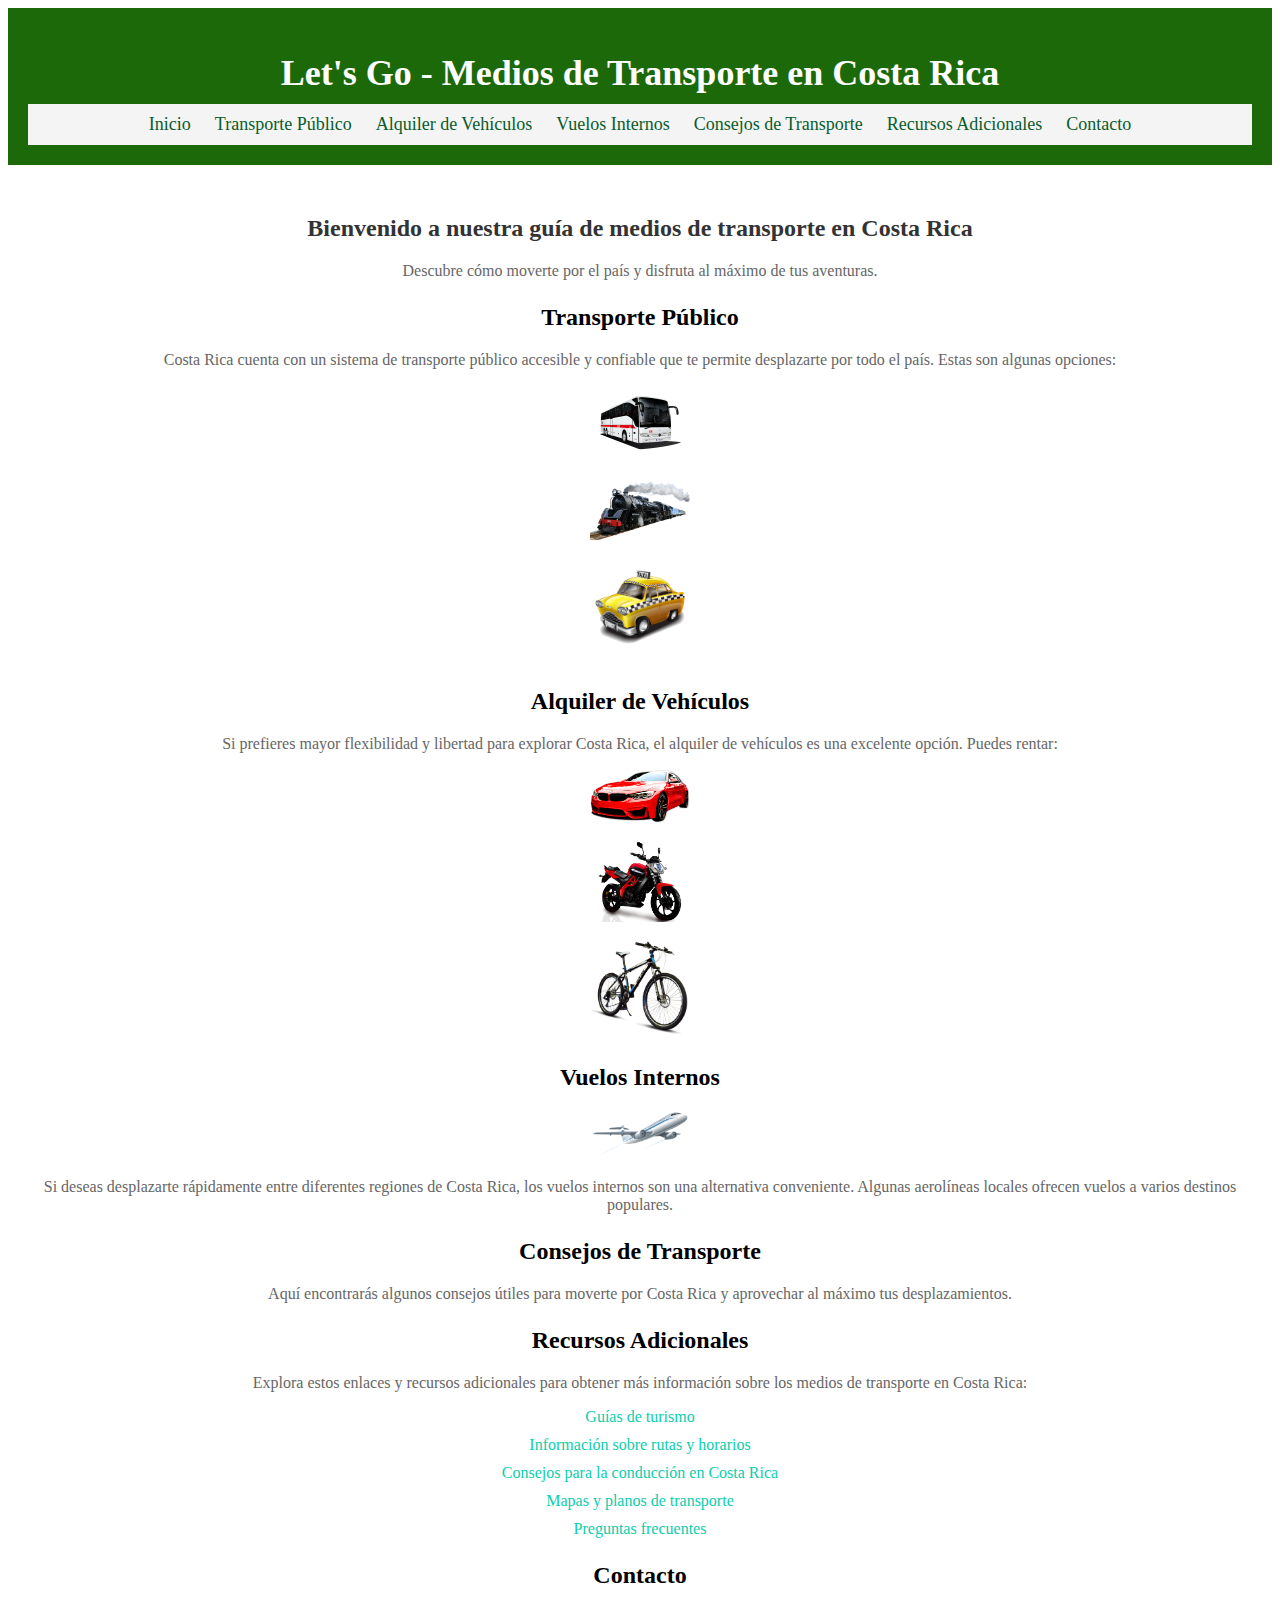
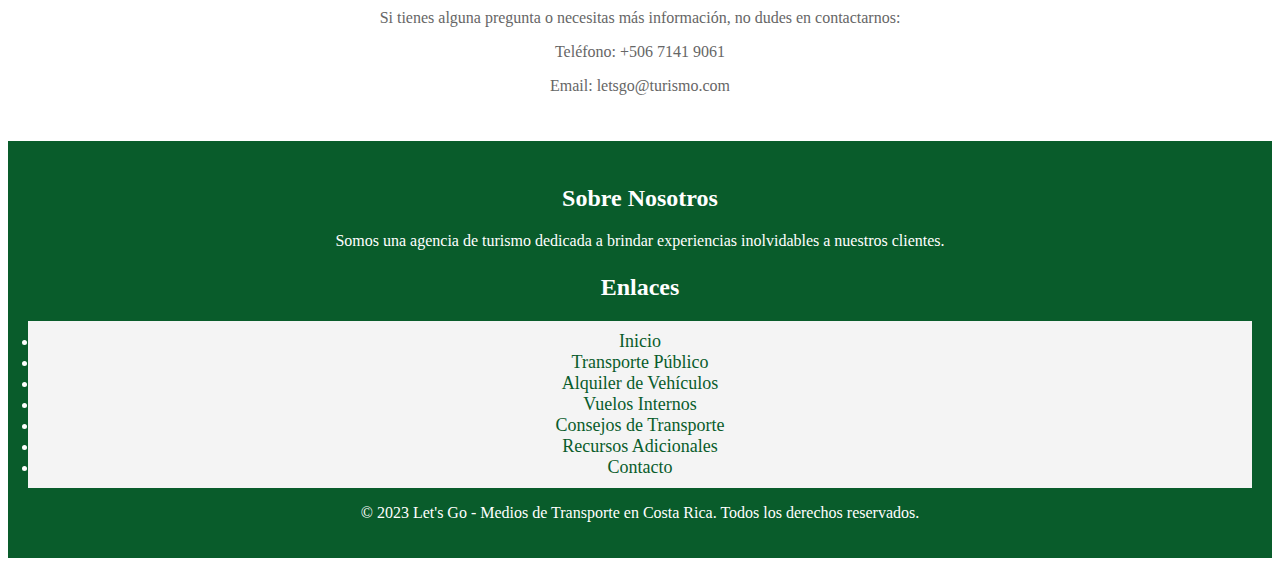
==== index.html @ 8e752b20 "Proyecto web 1" ====
<!DOCTYPE html>
<html lang="es">

<head>
  <meta charset="UTF-8">
  <meta name="viewport" content="width=device-width, initial-scale=1.0">
  <title>Medios de Transporte en Costa Rica</title>
  <link rel="stylesheet" href="css/styles.css">
</head>

<body>
  <header>
    <h1>Let's Go - Medios de Transporte en Costa Rica</h1>
    <nav>
      <a href="index.html">Inicio</a>
      <a href="Transporte-publico.html">Transporte Público</a>
      <a href="alquiler-vehiculos.html">Alquiler de Vehículos</a>
      <a href="vuelos-internos.html">Vuelos Internos</a>
      <a href="#consejos-transporte">Consejos de Transporte</a>
      <a href="#recursos-adicionales">Recursos Adicionales</a>
      <a href="#contacto">Contacto</a>
    </nav>
  </header>
  <!-- link imagenes https://www.pngwing.com/es/free-png-ngtup/download -->
  <main>
    <h2>Bienvenido a nuestra guía de medios de transporte en Costa Rica</h2>
    <p>Descubre cómo moverte por el país y disfruta al máximo de tus aventuras.</p>

    <section id="transporte-publico">
      <h3>Transporte Público</h3>
      <p>Costa Rica cuenta con un sistema de transporte público accesible y confiable que te permite desplazarte por todo el país. Estas son algunas opciones:</p>
      <ul>
        <li><a href="#"><img src="imagen/Bus.png" style="width: 100px;"></a></li>
        <li><a href="#"><img src="imagen/Tren.png" style="width: 100px;"></a></li>
        <li><a href="#"><img src="imagen/Taxi.png" style="width: 100px;"></a></li>
      </ul>
    </section>

    <section id="alquiler-vehiculos">
      <h3>Alquiler de Vehículos</h3>
      <p>Si prefieres mayor flexibilidad y libertad para explorar Costa Rica, el alquiler de vehículos es una excelente opción. Puedes rentar:</p>
      <ul>
        <li><a href="#"><img src="imagen/Automovil.png" style="width: 100px;"></a></li>
        <li><a href="#"><img src="imagen/Moto.png" style="width: 100px;"></a></li>
        <li><a href="#"><img src="imagen/Bicicleta.png" style="width: 100px;"></a></li>
      </ul>
    </section>

    <section id="vuelos-internos">
      <h3>Vuelos Internos</h3>
      <a href="#"><img src="imagen/AVion.png" style="width: 100px;"></a>
      <p>Si deseas desplazarte rápidamente entre diferentes regiones de Costa Rica, los vuelos internos son una alternativa conveniente. Algunas aerolíneas locales ofrecen vuelos a varios destinos populares.</p>
    </section>

    <section id="consejos-transporte">
      <h3>Consejos de Transporte</h3>
      <p>Aquí encontrarás algunos consejos útiles para moverte por Costa Rica y aprovechar al máximo tus desplazamientos.</p>
    </section>

    <section id="recursos-adicionales">
      <h3>Recursos Adicionales</h3>
      <p>Explora estos enlaces y recursos adicionales para obtener más información sobre los medios de transporte en Costa Rica:</p>
      <ul>
        <li><a href="#">Guías de turismo</a></li>
        <li><a href="#">Información sobre rutas y horarios</a></li>
        <li><a href="#">Consejos para la conducción en Costa Rica</a></li>
        <li><a href="#">Mapas y planos de transporte</a></li>
        <li><a href="#">Preguntas frecuentes</a></li>
      </ul>
    </section>

    <section id="contacto">
      <h3>Contacto</h3>
      <p>Si tienes alguna pregunta o necesitas más información, no dudes en contactarnos:</p>
      <p>Teléfono: +506 7141 9061</p>
      <p>Email: letsgo@turismo.com</p>
    </section>
  </main>

  <footer>
    <div>
      <h3>Sobre Nosotros</h3>
      <p>Somos una agencia de turismo dedicada a brindar experiencias inolvidables a nuestros clientes.</p>
    </div>
    <div>
      <h3>Enlaces</h3>
      <nav>
        <li><a href="index.html">Inicio</a></li>
        <li><a href="#transporte-publico">Transporte Público</a></li>
        <li><a href="#alquiler-vehiculos">Alquiler de Vehículos</a></li>
        <li><a href="#vuelos-internos">Vuelos Internos</a></li>
        <li><a href="#consejos-transporte">Consejos de Transporte</a></li>
        <li><a href="#recursos-adicionales">Recursos Adicionales</a></li>
        <li><a href="#contacto">Contacto</a></li>
      </nav>
    </div>
    <div>
      <p>&copy; 2023 Let's Go - Medios de Transporte en Costa Rica. Todos los derechos reservados.</p>
    </div>
  </footer>
</body>

</html>
---- css/styles.css ----
/* Estilos para el encabezado */
header {
  background-color: #1c6909;
  color: #ffffff;
  padding: 20px;
  text-align: center;
}

h1 {
  font-size: 36px;
  margin-bottom: 10px;
}

/* Estilos para el menú de navegación */
nav {
  background-color: #f4f4f4;
  padding: 10px;
  text-align: center;
}

nav a {
  color: #095c2b;
  text-decoration: none;
  margin: 0 10px;
  font-size: 18px;
}


/* Estilos para el contenido principal */
main {
  padding: 30px;
  text-align: center;
}

h2 {
  color: #333333;
  font-size: 24px;
  margin-bottom: 20px;
}

p {
  color: #666666;
  font-size: 16px;
}

/* Estilos para el footer */
footer {
  background-color: #095c2b;
  padding: 20px;
  text-align: center;
  color: #ffffff;
}

h3 {
  font-size: 24px;
  margin-bottom: 20px;
}

footer p {
  color: #ffffff;
}

/* Estilos adicionales */
ul {
  list-style: none;
  padding: 0;
  margin: 0;
}

ul li {
  margin-bottom: 10px;
}

a {
  color: #0bcead;
  text-decoration: none;
}
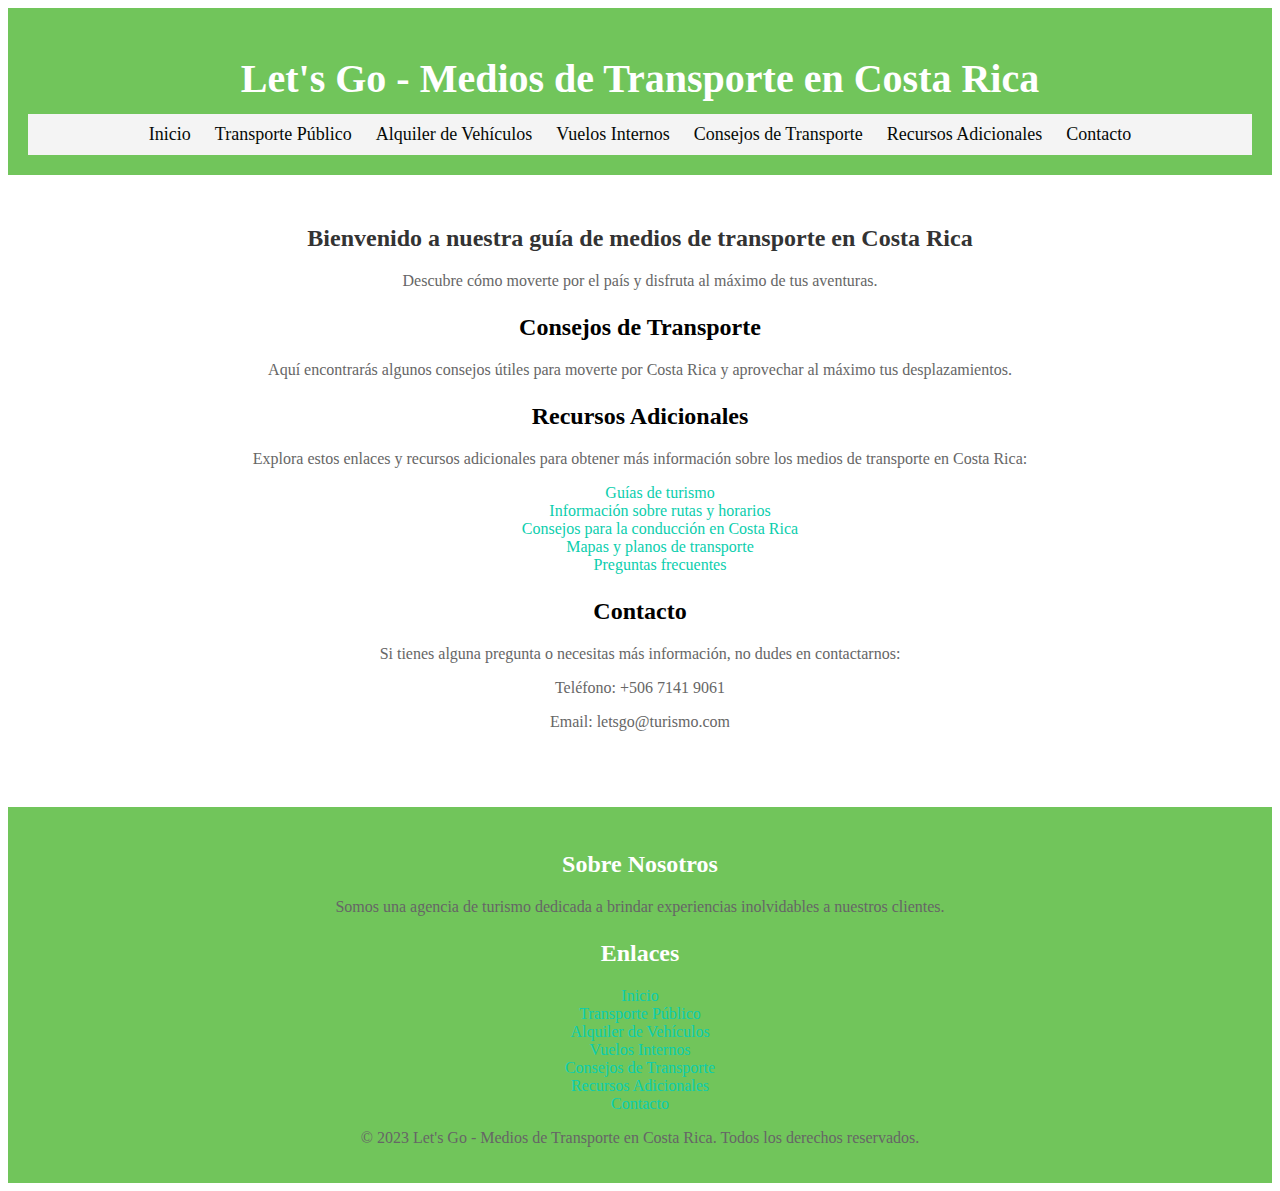
==== commit 9fd5cb28: "update" ====
--- a/index.html
+++ b/index.html
@@ -4,54 +4,28 @@
 <head>
   <meta charset="UTF-8">
   <meta name="viewport" content="width=device-width, initial-scale=1.0">
-  <title>Medios de Transporte en Costa Rica</title>
-  <link rel="stylesheet" href="css/styles.css">
+  <title>Let's Go</title>
+  <link rel="stylesheet" href="css/styleIndex.css">
 </head>
 
 <body>
   <header>
     <h1>Let's Go - Medios de Transporte en Costa Rica</h1>
-    <nav>
-      <a href="index.html">Inicio</a>
-      <a href="Transporte-publico.html">Transporte Público</a>
-      <a href="alquiler-vehiculos.html">Alquiler de Vehículos</a>
-      <a href="vuelos-internos.html">Vuelos Internos</a>
-      <a href="#consejos-transporte">Consejos de Transporte</a>
-      <a href="#recursos-adicionales">Recursos Adicionales</a>
-      <a href="#contacto">Contacto</a>
+    <nav class="navheader">
+      <a class="aheader" href="index.html">Inicio</a>
+      <a class="aheader" href="Transporte-publico.html">Transporte Público</a>
+      <a class="aheader" href="alquiler-vehiculos.html">Alquiler de Vehículos</a>
+      <a class="aheader" href="vuelos-internos.html">Vuelos Internos</a>
+      <a class="aheader" href="#consejos-transporte">Consejos de Transporte</a>
+      <a class="aheader" href="#recursos-adicionales">Recursos Adicionales</a>
+      <a class="aheader" href="#contacto">Contacto</a>
     </nav>
   </header>
   <!-- link imagenes https://www.pngwing.com/es/free-png-ngtup/download -->
   <main>
     <h2>Bienvenido a nuestra guía de medios de transporte en Costa Rica</h2>
     <p>Descubre cómo moverte por el país y disfruta al máximo de tus aventuras.</p>
-
-    <section id="transporte-publico">
-      <h3>Transporte Público</h3>
-      <p>Costa Rica cuenta con un sistema de transporte público accesible y confiable que te permite desplazarte por todo el país. Estas son algunas opciones:</p>
-      <ul>
-        <li><a href="#"><img src="imagen/Bus.png" style="width: 100px;"></a></li>
-        <li><a href="#"><img src="imagen/Tren.png" style="width: 100px;"></a></li>
-        <li><a href="#"><img src="imagen/Taxi.png" style="width: 100px;"></a></li>
-      </ul>
-    </section>
-
-    <section id="alquiler-vehiculos">
-      <h3>Alquiler de Vehículos</h3>
-      <p>Si prefieres mayor flexibilidad y libertad para explorar Costa Rica, el alquiler de vehículos es una excelente opción. Puedes rentar:</p>
-      <ul>
-        <li><a href="#"><img src="imagen/Automovil.png" style="width: 100px;"></a></li>
-        <li><a href="#"><img src="imagen/Moto.png" style="width: 100px;"></a></li>
-        <li><a href="#"><img src="imagen/Bicicleta.png" style="width: 100px;"></a></li>
-      </ul>
-    </section>
-
-    <section id="vuelos-internos">
-      <h3>Vuelos Internos</h3>
-      <a href="#"><img src="imagen/AVion.png" style="width: 100px;"></a>
-      <p>Si deseas desplazarte rápidamente entre diferentes regiones de Costa Rica, los vuelos internos son una alternativa conveniente. Algunas aerolíneas locales ofrecen vuelos a varios destinos populares.</p>
-    </section>
-
+    
     <section id="consejos-transporte">
       <h3>Consejos de Transporte</h3>
       <p>Aquí encontrarás algunos consejos útiles para moverte por Costa Rica y aprovechar al máximo tus desplazamientos.</p>
@@ -86,8 +60,8 @@
       <h3>Enlaces</h3>
       <nav>
         <li><a href="index.html">Inicio</a></li>
-        <li><a href="#transporte-publico">Transporte Público</a></li>
-        <li><a href="#alquiler-vehiculos">Alquiler de Vehículos</a></li>
+        <li><a href="Transporte-publico.html">Transporte Público</a></li>
+        <li><a href="alquiler-vehiculos.html">Alquiler de Vehículos</a></li>
         <li><a href="#vuelos-internos">Vuelos Internos</a></li>
         <li><a href="#consejos-transporte">Consejos de Transporte</a></li>
         <li><a href="#recursos-adicionales">Recursos Adicionales</a></li>
--- a/css/styleIndex.css
+++ b/css/styleIndex.css
@@ -0,0 +1,78 @@
+/* colores a emplear
+  #71c55b Verde
+  #ff4040 Rojo
+  #e48200 Naranja 1
+  #ff8243 Naranja 2
+  #84b6f4 Azul*/
+
+/* Estilos para el encabezado */
+header {
+  background-color: #71c55b;
+  color: #ffffff;
+  padding: 20px;
+  text-align: center;
+}
+
+h1 {
+  font-size: 40px;
+  margin-bottom: 12px;
+}
+
+/* Estilos para el menú de navegación */
+.navheader {
+  background-color: #f4f4f4;
+  padding: 10px;
+  text-align: center;
+}
+
+.aheader{
+  color: #050a07;
+  text-decoration: none;
+  margin: 0 10px;
+  font-size: 18px;
+}
+
+
+/* Estilos para el contenido principal */
+main {
+  padding: 30px;
+  text-align: center;
+}
+
+h2 {
+  color: #333333;
+  font-size: 24px;
+  margin-bottom: 20px;
+}
+
+p {
+  color: #666666;
+  font-size: 16px;
+}
+
+/* Estilos para el footer */
+footer {
+  background-color: #71c55b;
+  padding: 20px;
+  text-align: center;
+  color: #ffffff;
+}
+h3 {
+  font-size: 24px;
+  margin-bottom: 20px;
+}
+footer{
+  margin-top: 30px;
+  color: #ffffff;
+}
+li {
+  margin-bottom: 10px;
+  list-style: none;
+  padding: 0;
+  margin: 0;
+}
+a {
+  color: #0bcead;
+  text-decoration: none;
+}
+
